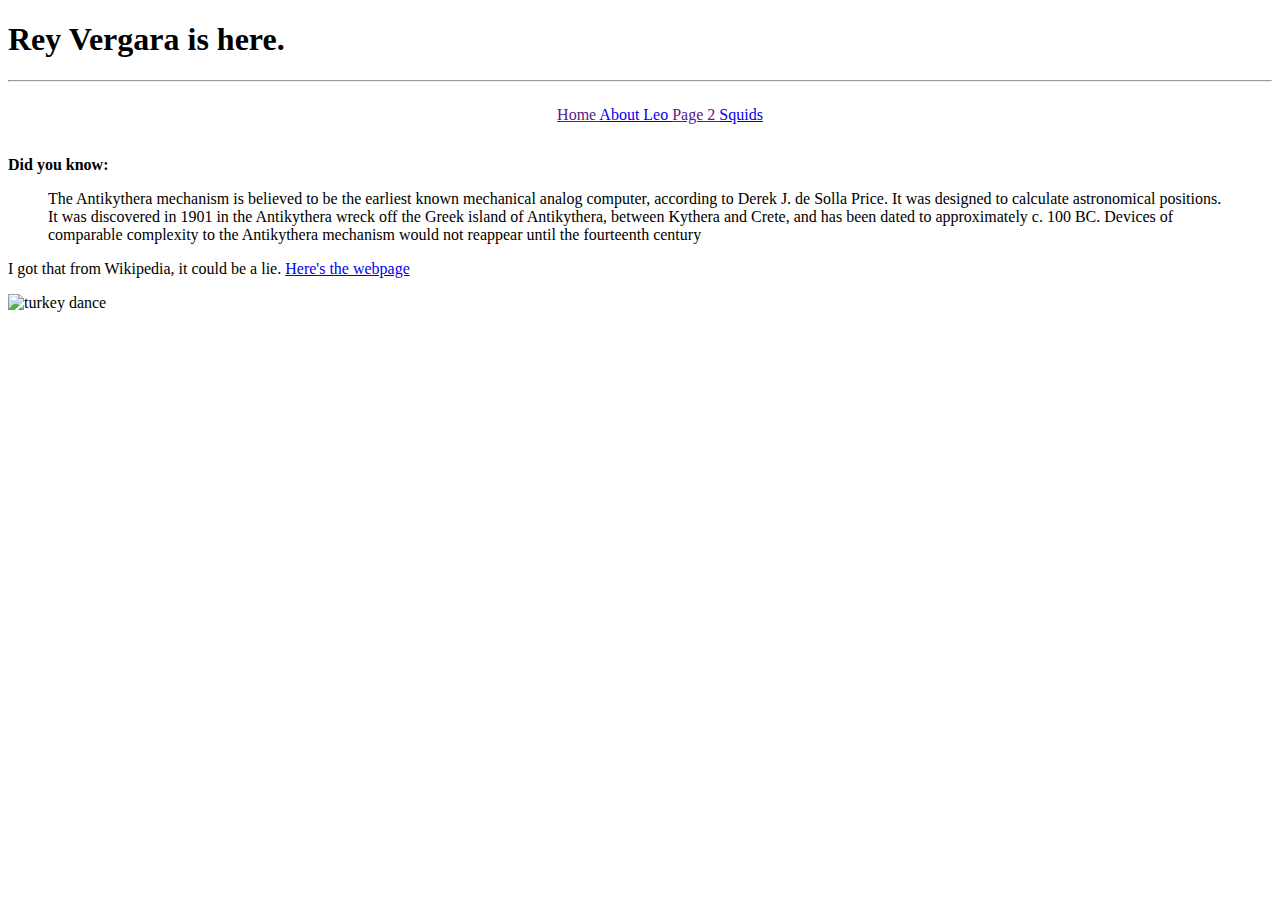
==== Team Website/rey.html @ 048594cc "Ok" ====
<!DOCTYPE html>
<html lang="en">
<head>
    <link rel="stylesheet" href="index.css">
    <meta charset="UTF-8">
    <meta http-equiv="X-UA-Compatible" content="IE=edge">
    <meta name="viewport" content="width=device-width, initial-scale=1.0">
    <title>Rey Vergara</title>
</head>
<body>
    <header>
    <h1>Rey Vergara is here.</h1>
    <hr>
    <nav>
        <!-- Feel free to put something else here-->
        <ul>
            <a href=""> Home </a>
            <a href="leo.html"> About Leo </a>
            <a href=""> Page 2 </a>
            <a href="https://www.youtube.com/watch?v=J2UyOTS3UCE">Squids</a>
        </ul>
    </nav>
    <!-- emphasis is done using <em> wow </em> -->
    <!-- bolding is done using <strong> wow </strong> -->
    </header>
    <p>
    <strong>Did you know:</strong>
    <blockquote>
        The Antikythera mechanism is believed to be the earliest known mechanical analog computer, 
        according to Derek J. de Solla Price.
        It was designed to calculate astronomical positions. 
        It was discovered in 1901 in the Antikythera wreck off the Greek island of Antikythera, 
        between Kythera and Crete, and has been dated to approximately c. 100 BC. 
        Devices of comparable complexity to the Antikythera mechanism would not reappear until the fourteenth century
    </blockquote>
    I got that from Wikipedia, it could be a lie.
    <a href="https://en.wikipedia.org/wiki/Computer#Pre-20th_century">Here's the webpage</a>
    
    </p>
    <p>
    <img src="https://imgur.com/Wx7RRvF.gif" alt="turkey dance">
    </p>
</body>
</html>
---- Team Website/index.css ----
* {
    /*box-sizing: border-box;*/
}

nav
{

    display: flex;
    justify-content: space-around;
    align-items:flex-start;
}
/*
ul{
    display: grid;
    grid-template-columns: 25% 25% 25% 25%;
}*/
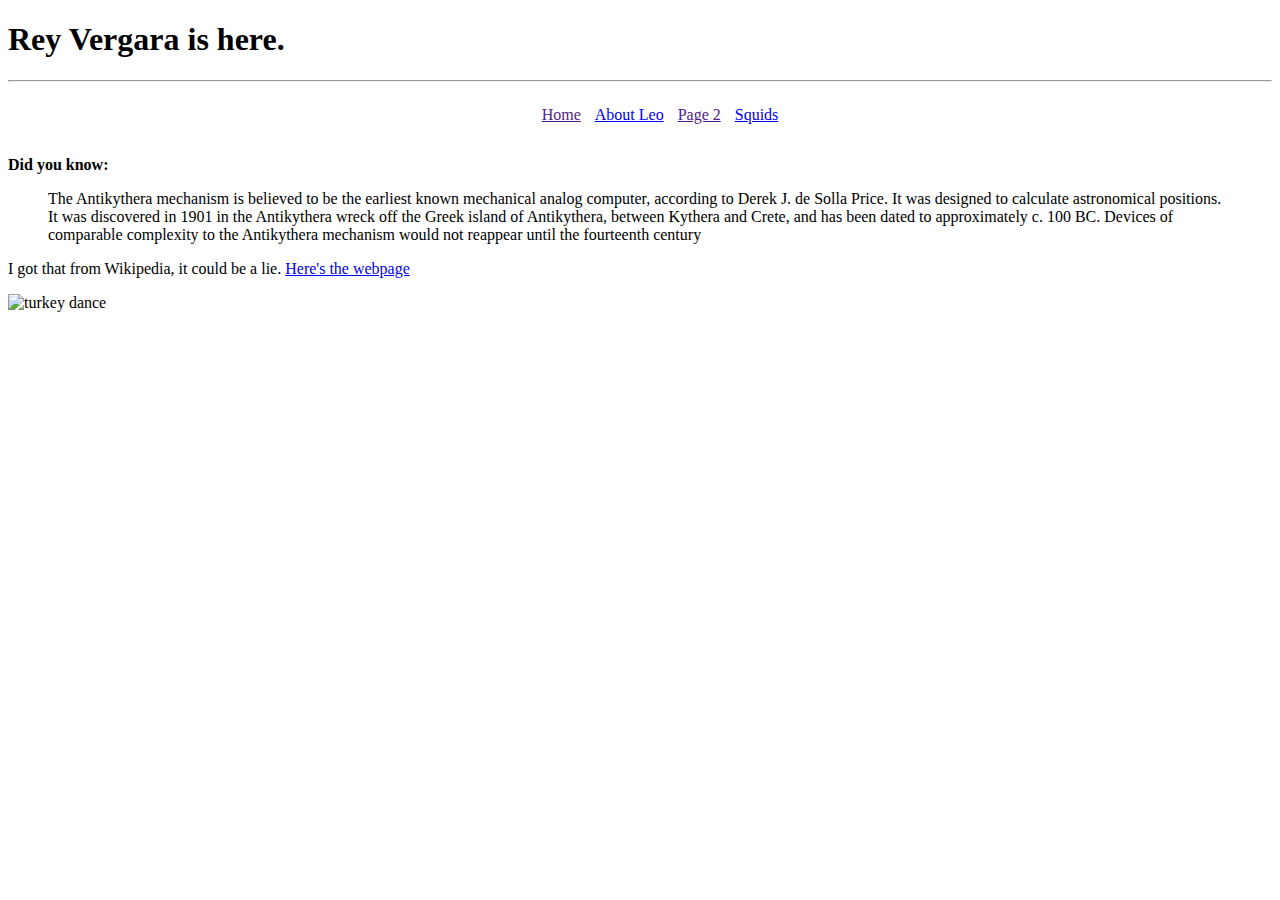
==== commit 2dce4b93: "Ok" ====
--- a/Team Website/rey.html
+++ b/Team Website/rey.html
@@ -14,10 +14,12 @@
     <nav>
         <!-- Feel free to put something else here-->
         <ul>
-            <a href=""> Home </a>
-            <a href="leo.html"> About Leo </a>
-            <a href=""> Page 2 </a>
-            <a href="https://www.youtube.com/watch?v=J2UyOTS3UCE">Squids</a>
+            <div>
+            <a href="">Home</a>
+            <a href="leo.html">About Leo</a>
+            <a href="">Page 2</a>
+            <a href="https://www.youtube.com/watch?v=J2UyOTS3UCE"> Squids </a>
+        </div>
         </ul>
     </nav>
     <!-- emphasis is done using <em> wow </em> -->
--- a/Team Website/index.css
+++ b/Team Website/index.css
@@ -9,9 +9,12 @@
     justify-content: space-around;
     align-items:flex-start;
 }
-/*
+
 ul{
-    display: grid;
-    grid-template-columns: 25% 25% 25% 25%;
-}*/
+    word-spacing: 10px;
+}
 
+a{
+    word-spacing: normal;
+}
+
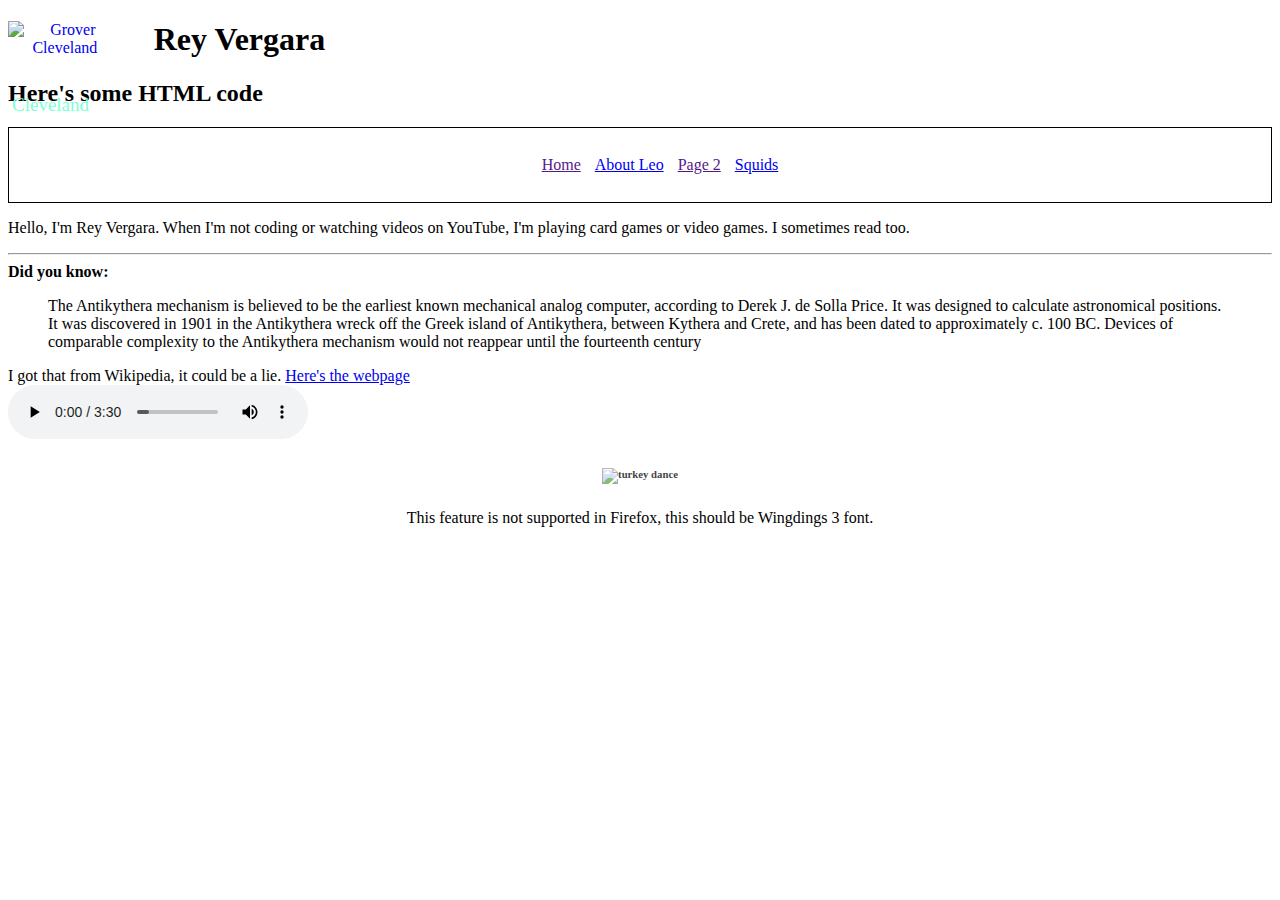
==== commit bdc2558d: "Messed around a bit more" ====
--- a/Team Website/rey.html
+++ b/Team Website/rey.html
@@ -9,38 +9,61 @@
 </head>
 <body>
     <header>
-    <h1>Rey Vergara is here.</h1>
-    <hr>
-    <nav>
-        <!-- Feel free to put something else here-->
-        <ul>
-            <div>
-            <a href="">Home</a>
-            <a href="leo.html">About Leo</a>
-            <a href="">Page 2</a>
-            <a href="https://www.youtube.com/watch?v=J2UyOTS3UCE"> Squids </a>
-        </div>
-        </ul>
-    </nav>
+        <a href="#">
+            <div class="president-container">
+                <div class="president-frame">
+                    <img class="presidunt" src="https://imgur.com/PcHxRRN.jpg" alt="Grover Cleveland">
+                    <span class="presidunt-name">Cleveland</span>
+                </div>
+            </div>
+        </a>
+        <h1>Rey Vergara </h1>
+        <h2>Here's some HTML code</h2>
+        <!--<hr>-->
+        <nav>
+            <!-- Feel free to put something else here-->
+            <ul>
+                <div>
+                <a href="">Home</a>
+                <span class="leo-font">
+                    <a href="leo.html">About Leo</a>
+                </span>
+                <a href="">Page 2</a>
+                <a href="https://www.youtube.com/watch?v=J2UyOTS3UCE"> Squids </a>
+            </div>
+            </ul>
+        </nav>
     <!-- emphasis is done using <em> wow </em> -->
     <!-- bolding is done using <strong> wow </strong> -->
     </header>
     <p>
-    <strong>Did you know:</strong>
-    <blockquote>
-        The Antikythera mechanism is believed to be the earliest known mechanical analog computer, 
-        according to Derek J. de Solla Price.
-        It was designed to calculate astronomical positions. 
-        It was discovered in 1901 in the Antikythera wreck off the Greek island of Antikythera, 
-        between Kythera and Crete, and has been dated to approximately c. 100 BC. 
-        Devices of comparable complexity to the Antikythera mechanism would not reappear until the fourteenth century
-    </blockquote>
-    I got that from Wikipedia, it could be a lie.
-    <a href="https://en.wikipedia.org/wiki/Computer#Pre-20th_century">Here's the webpage</a>
-    
+        Hello, I'm Rey Vergara. When I'm not coding or watching videos on YouTube, I'm playing card games or video games.
+        I sometimes read too.
+
+        <hr>
+        
+        <strong>Did you know:</strong>
+        <blockquote>
+            The Antikythera mechanism is believed to be the earliest known mechanical analog computer, 
+            according to Derek J. de Solla Price.
+            It was designed to calculate astronomical positions. 
+            It was discovered in 1901 in the Antikythera wreck off the Greek island of Antikythera, 
+            between Kythera and Crete, and has been dated to approximately c. 100 BC. 
+            Devices of comparable complexity to the Antikythera mechanism would not reappear until the fourteenth century
+        </blockquote>
+        I got that from Wikipedia, it could be a lie.
+        <a href="https://en.wikipedia.org/wiki/Computer#Pre-20th_century">Here's the webpage</a>
+        <br>
+        <audio controls autoplay>
+            <source src="audio/YouTube- Trance - 007 Sound System Dreamscape.mp4.mp3" type="audio/mpeg">
+            Your browser cannot handle the trance
+        </audio>
     </p>
-    <p>
-    <img src="https://imgur.com/Wx7RRvF.gif" alt="turkey dance">
-    </p>
+    <h6>
+        <img src="https://imgur.com/Wx7RRvF.gif" alt="turkey dance">
+    </h6>
+    <span class="cool">
+        This feature is not supported in Firefox, this should be Wingdings 3 font.
+    </span>
 </body>
 </html>--- a/Team Website/index.css
+++ b/Team Website/index.css
@@ -1,20 +1,66 @@
 * {
-    /*box-sizing: border-box;*/
+    box-sizing: border-box;
 }
 
 nav
 {
-
+    margin-top: .5rem;
+    padding: .75rem;
+    border: 1px solid black;
     display: flex;
     justify-content: space-around;
     align-items:flex-start;
+}
+
+header img
+{
+    float:left;
+    margin-right: 2em;
+    width: 9%;
+}
+
+.president-frame
+{
+    position: relative;
+    text-align: center;
+}
+
+.leo-font
+{
+    font-family: Papyrus,fantasy; 
+}
+
+.presidunt-name
+{
+    position: absolute;
+    bottom: -5em;
+    left: 4px;
+    color:aquamarine;
+    font-size:19px;
+    font-family:"Comic Sans MS", "Comic Sans", cursive;
 }
 
 ul{
     word-spacing: 10px;
 }
 
+.cool
+{
+    display: flex;
+    justify-content: space-evenly;
+    align-items: center;
+    font-family: Webdings;
+}
+
 a{
     word-spacing: normal;
 }
 
+h6
+{
+    opacity: 75%;
+    display: flex;
+    justify-content: space-around;
+    align-items: flex-start;
+}
+
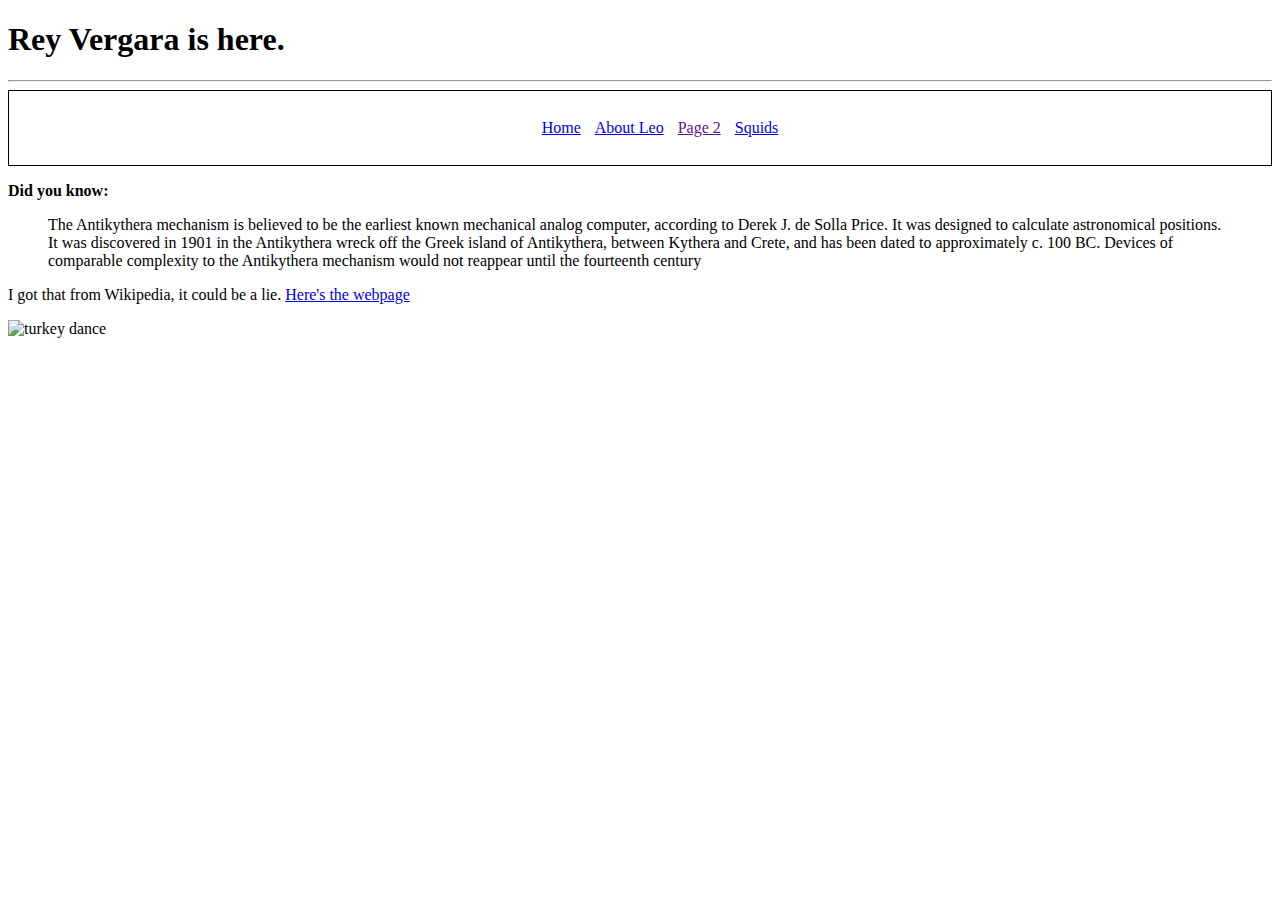
==== commit ef2422d0: "home page" ====
--- a/Team Website/rey.html
+++ b/Team Website/rey.html
@@ -9,61 +9,38 @@
 </head>
 <body>
     <header>
-        <a href="#">
-            <div class="president-container">
-                <div class="president-frame">
-                    <img class="presidunt" src="https://imgur.com/PcHxRRN.jpg" alt="Grover Cleveland">
-                    <span class="presidunt-name">Cleveland</span>
-                </div>
-            </div>
-        </a>
-        <h1>Rey Vergara </h1>
-        <h2>Here's some HTML code</h2>
-        <!--<hr>-->
-        <nav>
-            <!-- Feel free to put something else here-->
-            <ul>
-                <div>
-                <a href="">Home</a>
-                <span class="leo-font">
-                    <a href="leo.html">About Leo</a>
-                </span>
-                <a href="">Page 2</a>
-                <a href="https://www.youtube.com/watch?v=J2UyOTS3UCE"> Squids </a>
-            </div>
-            </ul>
-        </nav>
+    <h1>Rey Vergara is here.</h1>
+    <hr>
+    <nav>
+        <!-- Feel free to put something else here-->
+        <ul>
+            <div>
+            <a href="./index.html">Home</a>
+            <a href="leo.html">About Leo</a>
+            <a href="">Page 2</a>
+            <a href="https://www.youtube.com/watch?v=J2UyOTS3UCE"> Squids </a>
+        </div>
+        </ul>
+    </nav>
     <!-- emphasis is done using <em> wow </em> -->
     <!-- bolding is done using <strong> wow </strong> -->
     </header>
     <p>
-        Hello, I'm Rey Vergara. When I'm not coding or watching videos on YouTube, I'm playing card games or video games.
-        I sometimes read too.
-
-        <hr>
-        
-        <strong>Did you know:</strong>
-        <blockquote>
-            The Antikythera mechanism is believed to be the earliest known mechanical analog computer, 
-            according to Derek J. de Solla Price.
-            It was designed to calculate astronomical positions. 
-            It was discovered in 1901 in the Antikythera wreck off the Greek island of Antikythera, 
-            between Kythera and Crete, and has been dated to approximately c. 100 BC. 
-            Devices of comparable complexity to the Antikythera mechanism would not reappear until the fourteenth century
-        </blockquote>
-        I got that from Wikipedia, it could be a lie.
-        <a href="https://en.wikipedia.org/wiki/Computer#Pre-20th_century">Here's the webpage</a>
-        <br>
-        <audio controls autoplay>
-            <source src="audio/YouTube- Trance - 007 Sound System Dreamscape.mp4.mp3" type="audio/mpeg">
-            Your browser cannot handle the trance
-        </audio>
+    <strong>Did you know:</strong>
+    <blockquote>
+        The Antikythera mechanism is believed to be the earliest known mechanical analog computer, 
+        according to Derek J. de Solla Price.
+        It was designed to calculate astronomical positions. 
+        It was discovered in 1901 in the Antikythera wreck off the Greek island of Antikythera, 
+        between Kythera and Crete, and has been dated to approximately c. 100 BC. 
+        Devices of comparable complexity to the Antikythera mechanism would not reappear until the fourteenth century
+    </blockquote>
+    I got that from Wikipedia, it could be a lie.
+    <a href="https://en.wikipedia.org/wiki/Computer#Pre-20th_century">Here's the webpage</a>
+    
     </p>
-    <h6>
-        <img src="https://imgur.com/Wx7RRvF.gif" alt="turkey dance">
-    </h6>
-    <span class="cool">
-        This feature is not supported in Firefox, this should be Wingdings 3 font.
-    </span>
+    <p>
+    <img src="https://imgur.com/Wx7RRvF.gif" alt="turkey dance">
+    </p>
 </body>
 </html>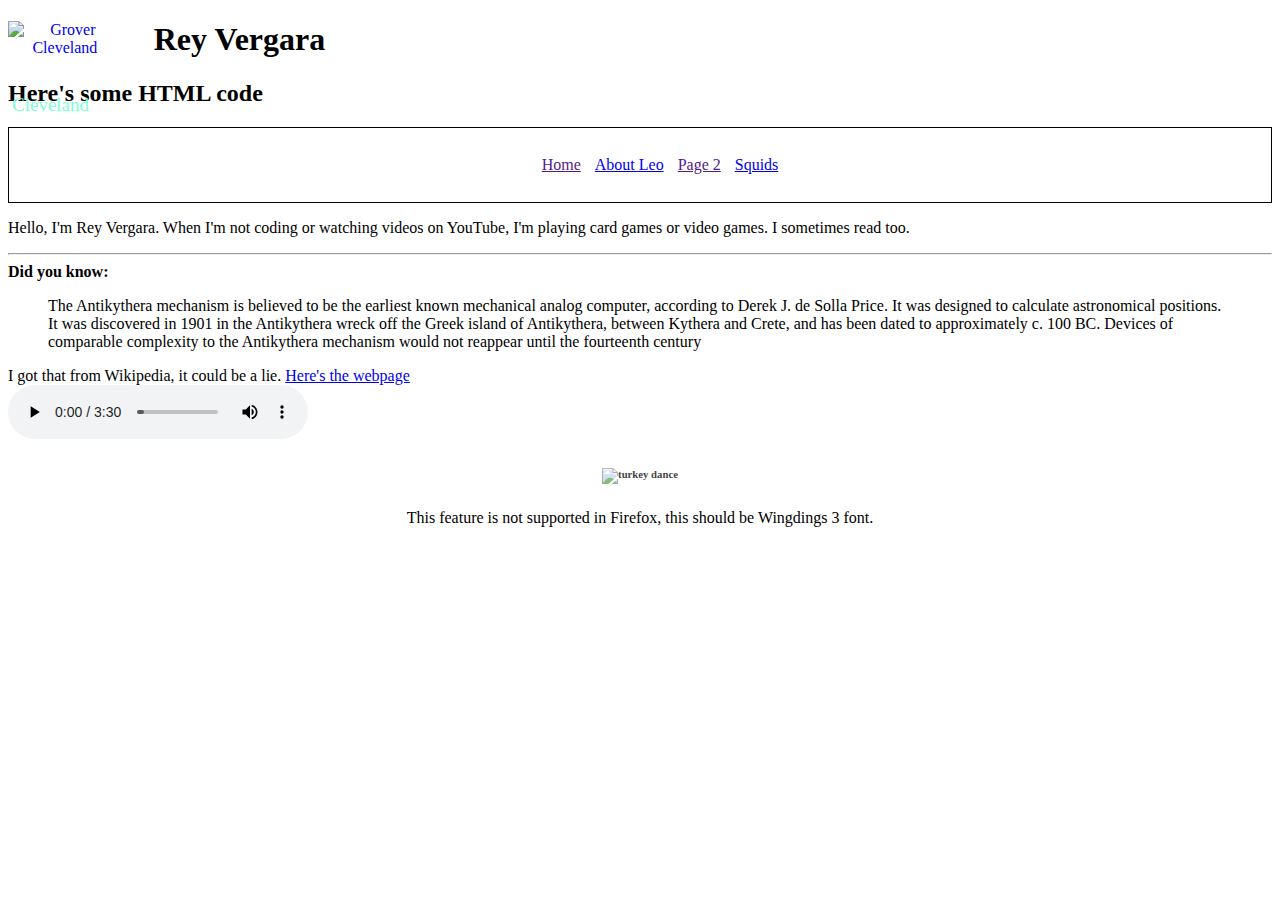
==== commit 9abe8ac4: "Merge pull request #2 from reyjvergara/main" ====
--- a/Team Website/rey.html
+++ b/Team Website/rey.html
@@ -9,38 +9,61 @@
 </head>
 <body>
     <header>
-    <h1>Rey Vergara is here.</h1>
-    <hr>
-    <nav>
-        <!-- Feel free to put something else here-->
-        <ul>
-            <div>
-            <a href="./index.html">Home</a>
-            <a href="leo.html">About Leo</a>
-            <a href="">Page 2</a>
-            <a href="https://www.youtube.com/watch?v=J2UyOTS3UCE"> Squids </a>
-        </div>
-        </ul>
-    </nav>
+        <a href="#">
+            <div class="president-container">
+                <div class="president-frame">
+                    <img class="presidunt" src="https://imgur.com/PcHxRRN.jpg" alt="Grover Cleveland">
+                    <span class="presidunt-name">Cleveland</span>
+                </div>
+            </div>
+        </a>
+        <h1>Rey Vergara </h1>
+        <h2>Here's some HTML code</h2>
+        <!--<hr>-->
+        <nav>
+            <!-- Feel free to put something else here-->
+            <ul>
+                <div>
+                <a href="">Home</a>
+                <span class="leo-font">
+                    <a href="leo.html">About Leo</a>
+                </span>
+                <a href="">Page 2</a>
+                <a href="https://www.youtube.com/watch?v=J2UyOTS3UCE"> Squids </a>
+            </div>
+            </ul>
+        </nav>
     <!-- emphasis is done using <em> wow </em> -->
     <!-- bolding is done using <strong> wow </strong> -->
     </header>
     <p>
-    <strong>Did you know:</strong>
-    <blockquote>
-        The Antikythera mechanism is believed to be the earliest known mechanical analog computer, 
-        according to Derek J. de Solla Price.
-        It was designed to calculate astronomical positions. 
-        It was discovered in 1901 in the Antikythera wreck off the Greek island of Antikythera, 
-        between Kythera and Crete, and has been dated to approximately c. 100 BC. 
-        Devices of comparable complexity to the Antikythera mechanism would not reappear until the fourteenth century
-    </blockquote>
-    I got that from Wikipedia, it could be a lie.
-    <a href="https://en.wikipedia.org/wiki/Computer#Pre-20th_century">Here's the webpage</a>
-    
+        Hello, I'm Rey Vergara. When I'm not coding or watching videos on YouTube, I'm playing card games or video games.
+        I sometimes read too.
+
+        <hr>
+        
+        <strong>Did you know:</strong>
+        <blockquote>
+            The Antikythera mechanism is believed to be the earliest known mechanical analog computer, 
+            according to Derek J. de Solla Price.
+            It was designed to calculate astronomical positions. 
+            It was discovered in 1901 in the Antikythera wreck off the Greek island of Antikythera, 
+            between Kythera and Crete, and has been dated to approximately c. 100 BC. 
+            Devices of comparable complexity to the Antikythera mechanism would not reappear until the fourteenth century
+        </blockquote>
+        I got that from Wikipedia, it could be a lie.
+        <a href="https://en.wikipedia.org/wiki/Computer#Pre-20th_century">Here's the webpage</a>
+        <br>
+        <audio controls autoplay>
+            <source src="audio/YouTube- Trance - 007 Sound System Dreamscape.mp4.mp3" type="audio/mpeg">
+            Your browser cannot handle the trance
+        </audio>
     </p>
-    <p>
-    <img src="https://imgur.com/Wx7RRvF.gif" alt="turkey dance">
-    </p>
+    <h6>
+        <img src="https://imgur.com/Wx7RRvF.gif" alt="turkey dance">
+    </h6>
+    <span class="cool">
+        This feature is not supported in Firefox, this should be Wingdings 3 font.
+    </span>
 </body>
 </html>